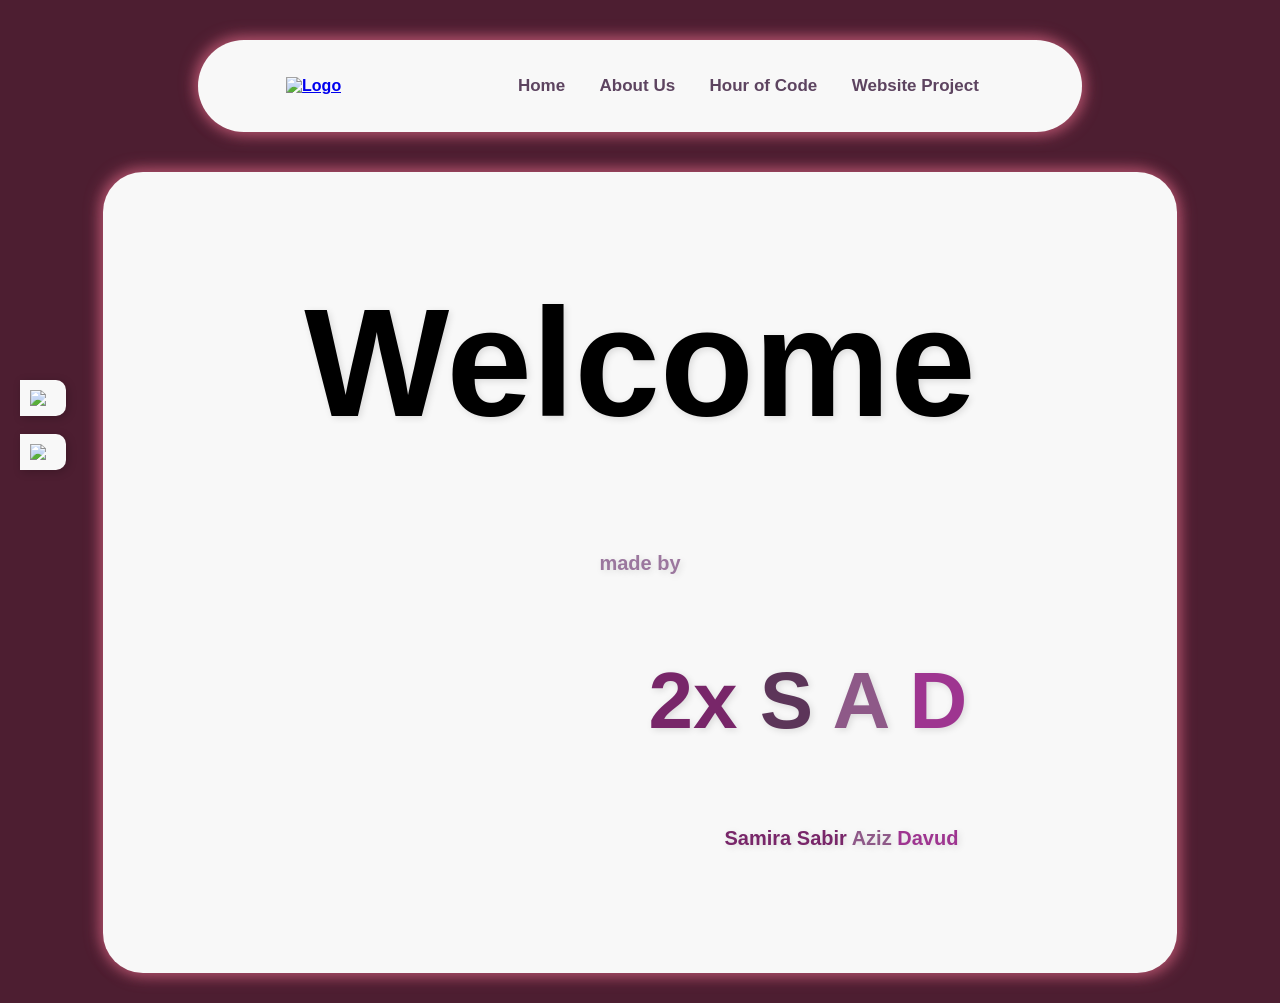
==== index.html @ 3e3980d5 "Add files via upload" ====
<!DOCTYPE html>
<!-- 
    SITE 1101 Principles of Information Systems 
    (c)202X by Name Surname 
    Submitted in partial fulfillment of the requirements of the course.
-->
<html>
    <head>
        <link rel="icon" href="media/ada_logo_color.png" type="image/png">
        <title>Team Project</title>
        <link rel="stylesheet" href="styles.css">  
        <script type="text/javascript" src="scripts.js"></script>      
    </head>
    
    <body>
      <header>
          <div class="container">
              <nav>
                <a href="index.html"><img src="media/2XSAD_logo.png" alt="Logo" width="80px" height="10%" class="logo"></a>
                  <ul>
                      <li><a href="index.html">Home</a></li>
                      <li><a href="team-members.html">About Us</a></li>
                      <li><a href="hour-of-code.html">Hour of Code</a></li>
                      <li><a href="web-project.html">Website Project</a></li>
                  </ul>
              </nav>
          </div>
      </header>

      <div class="social-links">
        <a href="https://www.instagram.com/ada.site.team28?utm_source=ig_web_button_share_sheet&igsh=ZDNlZDc0MzIxNw==" target="_blank"><img class="inst-icon" src="media/Icons/Instagram-logo.png" /></a>
        <a href="https://www.youtube.com/@SITETeam28" target="_blank"><img class="youtube-icon" src="media/Icons/Youtube-logo.png" /></a>
      </div>

      <main id="main-home">
        <h1 class="title1"> Welcome
          <p style="margin-top: 100px; animation: fadeInAnimation ease 2s;">made by</p>
          <p style="font-size:80px; animation: fadeLeftAnimation ease 2s; color:rgb(120, 38, 105);margin-left: 50%;"> 2x <span style="color:rgb(92, 53, 89)">S</span> <span style="color:rgb(142, 89, 136)">A</span> <span style="color:rgb(158, 53, 144)">D</span></p>
          <p style="margin-left: 60%; animation: fadeRightAnimation ease 2s;" ><span style="color:rgb(120, 38, 105)" >Samira </span> <span style="color:rgb(120, 38, 105)">Sabir</span> <span style="color:rgb(142, 89, 136)">Aziz</span> <span style="color:rgb(158, 53, 144)">Davud</span></p>
        </h1>
      </main> 
    </body>
</html>
---- styles.css ----
body {
  background-color: #4d1e31;
  color: white;
  font-family: Verdana, Geneva, Tahoma, sans-serif;
  box-sizing: border-box;
  
}

@keyframes fadeInAnimation {
  0% {
    opacity: 0;
  }

  100% {
    opacity: 1;
  }
}

@keyframes fadeUpAnimation{
  0% {
    opacity: 0;
    transform: translateY(-50px) scale(1);
  }

  100% {
    opacity: 1;
    transform: translateY(0px) scale(1);
  }
}

@keyframes fadeDownAnimation{
  0% {
    opacity: 0;
    transform: translateY(50px) scale(1);
  }

  100% {
    opacity: 1;
    transform: translateY(0px) scale(1);
  }
}

@keyframes fadeRightAnimation{
  0% {
    opacity: 0;
    transform: translateX(-50px) scale(1);
  }

  100% {
    opacity: 1;
    transform: translateX(0px) scale(1);
  }
}

@keyframes fadeLeftAnimation{
  0% {
    opacity: 0;
    transform: translateX(50px) scale(1);
  }

  100% {
    opacity: 1;
    transform: translateX(0px) scale(1);
  }
}

header {
  width: 70%;
  height: 100hv;
  background-size: cover;
  background-position: center;
  margin: 40px auto;
  font-weight: bold;
  background-color: #f8f8f8;
  border-radius: 90px;
  box-shadow: -3px -3px 15px #ab4e68,
  3px 3px 15px #ab4e68;
  transition: 1.2s ease-in-out;
  animation: fadeUpAnimation ease 2s;
}

header.hover-active:hover {
  transform: scale(1.1); 
  box-shadow: -5px -5px 20px #ab4e68, 5px 5px 20px #ab4e68;
  transition: 0.3s ease-in-out;
}

.container {
  padding: 10px 10%;
}

nav {
  display: flex;
  align-items: center;
  justify-content: space-between;
  flex-wrap: wrap;
}

nav ul li {
  display: inline-block;
  list-style: none;
  margin: 10px 15px;
}

nav ul li a {
  color: #5d4460;
  text-decoration: none;
  font-size: 17px;
  text-align: right;
  position: relative;
  transition: 0.5s ease-in-out;
}

nav ul li a:hover {
  color: #b73cc7;
}

main {
  display: flex;
  flex-direction: column;
  margin: 30px auto;
  justify-content: center;
  align-items: center;
  text-align: center;
  background-color: #f8f8f8;
  box-shadow: -3px -3px 15px #ab4e68,
  3px 3px 15px #ab4e68;
  border-radius: 40px;
  background-size: contain;
  width: 85%;
  animation: fadeInAnimation ease 2s;
}

.paper{
  height:fit-content;
  padding: 20px;
  width: 65%;
  margin: 40px auto;
  border-radius: 10px;
  background-size: contain;
  text-align: center;
}

h1 {
  font-weight: bold;
  font-size: 70px;
  color: #856088;
  text-shadow: 2px 2px 7px rgba(0, 0, 0, 0.12);
}

#art-canvas {
  color: #856088;
}

#web-project-heading {
  animation: fadeUpAnimation ease 2s;
}

.web-project-subheadings {
  padding-top: 20px;
  font-weight: bold;
  color: #856088;
  text-shadow: 2px 2px 7px rgba(0, 0, 0, 0.12);
  animation: fadeRightAnimation ease 2s;
}

p {
  color: #9b779e;
  font-size: 20px;
  text-shadow: 2px 2px 7px rgba(0, 0, 0, 0.12);
}

.content-webproject {
  animation: fadeLeftAnimation ease 2s;
}

.slides {
  position: relative;
  display: none;
  text-align: center;
}
img {
  vertical-align: middle; 
}

.slideshow-container {
  max-width: 80%;
  position: relative;
  margin: auto;
  overflow: hidden;
  background-color: var(--ada-red);
  padding-bottom:10% ;
  
}


.text {
  color: white;
  font-size: 15px;
  padding: 8px 12px;
  position: absolute;
  bottom: 8px;
  width: 100%;
  text-align: center;
}

.numbertext {
  color: var(--ada-grey);
  font-size: 12px;
  padding: 8px 12px;
  position: absolute;
  top: 0;
}

/* The dots*/
.dot {
  cursor: pointer;
  height: 15px;
  width: 15px;
  margin: 0 0px;
  background-color: black;
  border-radius: 50%;
  display: inline-block;
  transition: background-color 0.6s ease;
}

.active, .dot:hover {
  background-color: #717171;
}
.slides img {
  display: block;
  margin-left: auto;
  overflow: hidden;
  margin-right: auto; 
}

.dotOn{
  background-color:red;
}

@keyframes pinkColorChange {
  0% {
    color: #ff66b2; /* light pink */
  }
  20% {
    color: #ff3399; /* medium pink */
  }
  40% {
    color: #ff1a8c; /* darker pink */
  }
  60% {
    color: #e60073; /* even darker pink */
  }
  80% {
    color: #cc0066; /* very dark pink */
  }
  100% {
    color: #ff66b2; /* light pink again, loop back */
  }
}

.title1{
  font-size: 12vw;
  color: black;
  animation: fadeUpAnimation ease 2s, pinkColorChange 5s infinite; 
  text-align: center;
}

.inst-icon{
  width: 2%;
  margin: 20px;
  position: fixed;
  top: 40%;
  left: 0;  
  padding: 10px;
  background-color: #f8f8f8;
  border-radius: 0 10px 10px 0; 
  box-shadow: 2px 2px 10px rgba(0, 0, 0, 0.2);
  animation: fadeRightAnimation ease 2s;
  transition: 0.5s ease-in-out;
}

.youtube-icon{
  width: 2%;
  margin: 20px;
  position: fixed;
  top: 46%;
  left: 0; 
  padding: 10px;
  background-color: #f8f8f8;
  border-radius: 0 10px 10px 0; 
  box-shadow: 2px 2px 10px rgba(0, 0, 0, 0.2);
  animation: fadeRightAnimation ease 2s;
  transition: 0.5s ease-in-out;
}

.inst-icon.hover-active:hover {
  transform: translateX(30px) scale(1.1);
  box-shadow: 4px 4px 15px rgba(0, 0, 0, 0.2);
  transition: 0.3s ease-in-out;
}

.youtube-icon.hover-active:hover {
  transform: translateX(30px) scale(1.1);
  box-shadow: 4px 4px 15px rgba(0, 0, 0, 0.2);
  transition: 0.3s ease-in-out;
}

.member-box {
  display: flex;
  margin-bottom: 30px auto;
}

.member-box-reverse {
  display: flex;
  margin-bottom: 30px auto;
}

.textbox {
  height:fit-content;
  padding: 20px;
  width: 800px;
  margin: 70px 0px 0px 40px;
  flex-grow: 1;
  animation: fadeLeftAnimation ease 2s;
}

.textbox-reverse {
  height:fit-content;
  padding: 20px;
  width: 800px;
  margin: 70px 0px 0px 40px;
  flex-grow: 1;
  animation: fadeRightAnimation ease 2s;
}

.imagesforaboutus {
  width: 500px;
  height: 100%;
  border-radius: 30%;
  margin-top: 30px;
  margin-bottom: 30px;
  animation: fadeRightAnimation ease 2s;
}

.imagesforaboutus-reverse {
  width: 500px;
  height: 100%;
  border-radius: 30%;
  margin-top: 30px;
  margin-bottom: 30px;
  animation: fadeLeftAnimation ease 2s;
}

.codacademy-logo {
  width: 40px;
  height: 100%;
  border-radius: 30px;
  box-shadow: 2px 2px 10px rgba(0, 0, 0, 0.2);
  transition: 0.5s ease-in-out;
}

.codacademy-logo:hover {
  transform: scale(1.2); 
  box-shadow: 4px 4px 15px rgba(0, 0, 0, 0.2);
  transition: 0.3s ease-in-out;
}

.name-of-the-member {
  font-size: 40px;
  color: #856088;
  text-shadow: 2px 2px 7px rgba(0, 0, 0, 0.12);
}

#team-name {
  text-align: center;
  font-size: 90px;
  text-shadow: 2px 2px 7px rgba(0, 0, 0, 0.12);
  animation: fadeUpAnimation ease 2s;
}

.hour-of-code-h2 {
  font-size: 40px;
  color: #856088;
  animation: fadeLeftAnimation ease 2s;
}

.first-img {
  display: block;
  margin: 20px auto;
  border-radius: 10%;
  animation: fadeDownAnimation ease 2s;
}

.second-img {
  display: flex;
  justify-content: center;
  gap: 10px; 
  margin: 20px 0;
  border-radius: 10%;
  animation: fadeDownAnimation ease 2s;
}

.hour-of-code-h1 {
  animation: fadeUpAnimation ease 2s;
}

.second-img img{
  width: 48%;
  border-radius: 10%;
  animation: fadeDownAnimation ease 2s;
}

.third-img {
  display: block;
  margin: 20px auto;
  border-radius: 10%;
  animation: fadeDownAnimation ease 2s;
}

.fourth-img {
  display: flex;
  justify-content: center;
  gap: 10px; 
  margin: 20px 0;
  border-radius: 10%;
  animation: fadeDownAnimation ease 2s;
}

.fourth-img img {
  width: 30%;
  border-radius: 10%;
  animation: fadeDownAnimation ease 2s;
}

.hour-of-code-p {
  width: 80%;
  text-align: center;
  animation: fadeRightAnimation ease 2s;
}

ul {
  display: inline-block; 
  margin-left: 16%;
  list-style-type: none; 
}

.centered-ul {
  text-align: center;
  margin-bottom: 3%;
  animation: fadeLeftAnimation ease 2s;
}

.images-webproject {
  border-radius: 10%;
  margin-top: 20px;
  height: 100%;
  width: 75%;
  margin: 0 auto;
  animation: fadeDownAnimation ease 2s;
}
.slides img{
  width: auto;
  height: 600px;
}

canvas {
  margin: 13% auto;
}
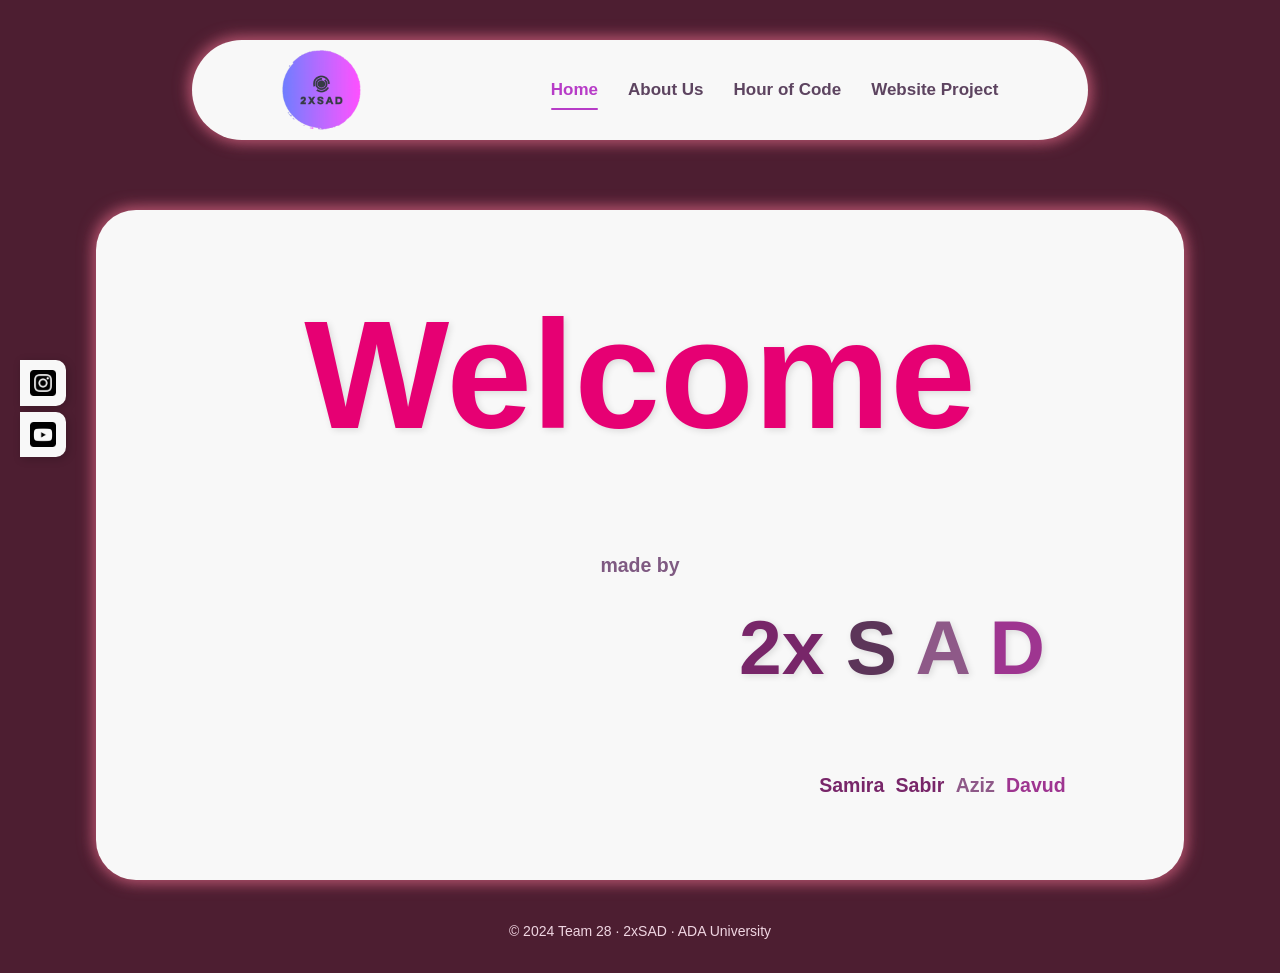
==== commit 5edfbaf5: "Enhanced the project with a responsive mobile layout, interactivity, code cleanup and new features P" ====
--- a/index.html
+++ b/index.html
@@ -1,43 +1,54 @@
 <!DOCTYPE html>
-<!-- 
-    SITE 1101 Principles of Information Systems 
-    (c)202X by Name Surname 
+<!--
+    SITE 1101 Principles of Information Systems
+    (c)202X by Name Surname
     Submitted in partial fulfillment of the requirements of the course.
 -->
-<html>
-    <head>
-        <link rel="icon" href="media/ada_logo_color.png" type="image/png">
-        <title>Team Project</title>
-        <link rel="stylesheet" href="styles.css">  
-        <script type="text/javascript" src="scripts.js"></script>      
-    </head>
-    
-    <body>
-      <header>
-          <div class="container">
-              <nav>
-                <a href="index.html"><img src="media/2XSAD_logo.png" alt="Logo" width="80px" height="10%" class="logo"></a>
-                  <ul>
-                      <li><a href="index.html">Home</a></li>
-                      <li><a href="team-members.html">About Us</a></li>
-                      <li><a href="hour-of-code.html">Hour of Code</a></li>
-                      <li><a href="web-project.html">Website Project</a></li>
-                  </ul>
-              </nav>
-          </div>
-      </header>
+<html lang="en">
+  <head>
+    <meta charset="UTF-8">
+    <meta name="viewport" content="width=device-width, initial-scale=1">
+    <title>Home | 2xSAD – Team 28</title>
+    <meta name="description" content="Team 28 (2xSAD) – SITE 1101 team project website by Samira, Sabir, Aziz and Davud.">
+    <link rel="icon" href="media/ada_logo_color.png" type="image/png">
+    <link rel="stylesheet" href="styles.css">
+    <script src="scripts.js"></script>
+  </head>
 
+  <body>
+    <a class="skip-link" href="#main">Skip to content</a>
+
+    <header class="site-header">
+      <nav class="nav" aria-label="Main">
+        <a class="nav-logo" href="index.html"><img src="media/2XSAD_logo.png" alt="2xSAD – home" width="80" height="80"></a>
+        <button class="nav-toggle" type="button" aria-expanded="false" aria-controls="nav-links" aria-label="Open menu"><span class="nav-toggle-icon"></span></button>
+        <ul class="nav-links" id="nav-links">
+          <li><a href="index.html" aria-current="page">Home</a></li>
+          <li><a href="team-members.html">About Us</a></li>
+          <li><a href="hour-of-code.html">Hour of Code</a></li>
+          <li><a href="web-project.html">Website Project</a></li>
+        </ul>
+      </nav>
+    </header>
+
+    <main id="main" class="card home">
+      <h1 class="title1">Welcome</h1>
+      <p class="made-by">made by</p>
+      <p class="team-letters"><span class="tone-1">2x</span> <span class="tone-2">S</span> <span class="tone-3">A</span> <span class="tone-4">D</span></p>
+      <p class="team-names">
+        <a class="tone-1" href="team-members.html#samira">Samira</a>
+        <a class="tone-1" href="team-members.html#sabir">Sabir</a>
+        <a class="tone-3" href="team-members.html#aziz">Aziz</a>
+        <a class="tone-4" href="team-members.html#davud">Davud</a>
+      </p>
+    </main>
+
+    <footer class="site-footer">
       <div class="social-links">
-        <a href="https://www.instagram.com/ada.site.team28?utm_source=ig_web_button_share_sheet&igsh=ZDNlZDc0MzIxNw==" target="_blank"><img class="inst-icon" src="media/Icons/Instagram-logo.png" /></a>
-        <a href="https://www.youtube.com/@SITETeam28" target="_blank"><img class="youtube-icon" src="media/Icons/Youtube-logo.png" /></a>
+        <a href="https://www.instagram.com/ada.site.team28/" target="_blank" rel="noopener noreferrer" aria-label="Instagram (opens in a new tab)"><img src="media/Icons/Instagram-logo.png" alt="" width="32" height="32"></a>
+        <a href="https://www.youtube.com/@SITETeam28" target="_blank" rel="noopener noreferrer" aria-label="YouTube (opens in a new tab)"><img src="media/Icons/Youtube-logo.png" alt="" width="32" height="32"></a>
       </div>
-
-      <main id="main-home">
-        <h1 class="title1"> Welcome
-          <p style="margin-top: 100px; animation: fadeInAnimation ease 2s;">made by</p>
-          <p style="font-size:80px; animation: fadeLeftAnimation ease 2s; color:rgb(120, 38, 105);margin-left: 50%;"> 2x <span style="color:rgb(92, 53, 89)">S</span> <span style="color:rgb(142, 89, 136)">A</span> <span style="color:rgb(158, 53, 144)">D</span></p>
-          <p style="margin-left: 60%; animation: fadeRightAnimation ease 2s;" ><span style="color:rgb(120, 38, 105)" >Samira </span> <span style="color:rgb(120, 38, 105)">Sabir</span> <span style="color:rgb(142, 89, 136)">Aziz</span> <span style="color:rgb(158, 53, 144)">Davud</span></p>
-        </h1>
-      </main> 
-    </body>
-</html>+      <p>© 2024 Team 28 · 2xSAD · ADA University</p>
+    </footer>
+  </body>
+</html>
--- a/styles.css
+++ b/styles.css
@@ -1,469 +1,804 @@
+:root {
+  --bg: #4d1e31;
+  --card: #f8f8f8;
+  --glow: #ab4e68;
+  --heading: #856088;
+  --text: #7f5a82;
+  --link: #5d4460;
+  --link-hover: #b73cc7;
+  --shadow-text: 2px 2px 7px rgba(0, 0, 0, 0.12);
+  --shadow-card: -3px -3px 15px var(--glow), 3px 3px 15px var(--glow);
+  --shadow-soft: 2px 2px 10px rgba(0, 0, 0, 0.2);
+}
+
+*,
+*::before,
+*::after {
+  box-sizing: border-box;
+}
+
+html {
+  scroll-behavior: smooth;
+}
+
 body {
-  background-color: #4d1e31;
-  color: white;
+  margin: 0;
+  min-height: 100vh;
+  display: flex;
+  flex-direction: column;
+  background-color: var(--bg);
+  color: var(--text);
   font-family: Verdana, Geneva, Tahoma, sans-serif;
-  box-sizing: border-box;
-  
+  line-height: 1.6;
+  overflow-x: clip;
+}
+
+img {
+  display: block;
+  max-width: 100%;
+  height: auto;
+}
+
+h1,
+h2,
+h3 {
+  color: var(--heading);
+  font-weight: bold;
+  line-height: 1.2;
+  text-shadow: var(--shadow-text);
+}
+
+h1 {
+  font-size: clamp(2rem, 6vw, 70px);
+  margin: 0.5em 0;
+}
+
+h2 {
+  font-size: clamp(1.6rem, 3vw, 40px);
+  margin: 1.2em 0 0.5em;
+}
+
+h3 {
+  font-size: clamp(1.1rem, 1.6vw, 1.25rem);
+  margin: 1.6em 0 0.4em;
+}
+
+p {
+  color: var(--text);
+  font-size: clamp(1rem, 0.9rem + 0.4vw, 20px);
+  margin: 0 0 1em;
+}
+
+:focus-visible {
+  outline: 3px solid var(--link-hover);
+  outline-offset: 3px;
+}
+
+.skip-link {
+  position: absolute;
+  top: -100px;
+  left: 16px;
+  z-index: 100;
+  padding: 10px 16px;
+  border-radius: 10px;
+  background-color: var(--card);
+  color: var(--link);
+  font-weight: bold;
+}
+
+.skip-link:focus {
+  top: 16px;
 }
 
 @keyframes fadeInAnimation {
-  0% {
-    opacity: 0;
-  }
-
-  100% {
-    opacity: 1;
-  }
-}
-
-@keyframes fadeUpAnimation{
-  0% {
-    opacity: 0;
-    transform: translateY(-50px) scale(1);
-  }
-
-  100% {
-    opacity: 1;
-    transform: translateY(0px) scale(1);
-  }
-}
-
-@keyframes fadeDownAnimation{
-  0% {
-    opacity: 0;
-    transform: translateY(50px) scale(1);
-  }
-
-  100% {
-    opacity: 1;
-    transform: translateY(0px) scale(1);
-  }
-}
-
-@keyframes fadeRightAnimation{
-  0% {
-    opacity: 0;
-    transform: translateX(-50px) scale(1);
-  }
-
-  100% {
-    opacity: 1;
-    transform: translateX(0px) scale(1);
-  }
-}
-
-@keyframes fadeLeftAnimation{
-  0% {
-    opacity: 0;
-    transform: translateX(50px) scale(1);
-  }
-
-  100% {
-    opacity: 1;
-    transform: translateX(0px) scale(1);
-  }
-}
-
-header {
+  from { opacity: 0; }
+  to { opacity: 1; }
+}
+
+@keyframes fadeUpAnimation {
+  from { opacity: 0; transform: translateY(-50px); }
+  to { opacity: 1; transform: translateY(0); }
+}
+
+@keyframes fadeRightAnimation {
+  from { opacity: 0; transform: translateX(-50px); }
+  to { opacity: 1; transform: translateX(0); }
+}
+
+@keyframes fadeLeftAnimation {
+  from { opacity: 0; transform: translateX(50px); }
+  to { opacity: 1; transform: translateX(0); }
+}
+
+@keyframes pinkColorChange {
+  0% { color: #ff66b2; }
+  20% { color: #ff3399; }
+  40% { color: #ff1a8c; }
+  60% { color: #e60073; }
+  80% { color: #cc0066; }
+  100% { color: #ff66b2; }
+}
+
+@keyframes menuIn {
+  from { opacity: 0; transform: translateY(-8px); }
+  to { opacity: 1; transform: translateY(0); }
+}
+
+.js .reveal {
+  opacity: 0;
+  transition: opacity 0.9s ease, transform 0.9s ease;
+}
+
+.js .reveal-up { transform: translateY(50px); }
+.js .reveal-left { transform: translateX(-50px); }
+.js .reveal-right { transform: translateX(50px); }
+
+.js .reveal.is-visible {
+  opacity: 1;
+  transform: none;
+}
+
+.site-header {
+  position: relative;
+  z-index: 10;
   width: 70%;
-  height: 100hv;
-  background-size: cover;
-  background-position: center;
   margin: 40px auto;
+  border-radius: 90px;
+  background-color: var(--card);
+  box-shadow: var(--shadow-card);
   font-weight: bold;
-  background-color: #f8f8f8;
-  border-radius: 90px;
-  box-shadow: -3px -3px 15px #ab4e68,
-  3px 3px 15px #ab4e68;
-  transition: 1.2s ease-in-out;
+  transition: transform 1.2s ease-in-out, box-shadow 1.2s ease-in-out, border-radius 0.3s ease;
   animation: fadeUpAnimation ease 2s;
 }
 
-header.hover-active:hover {
-  transform: scale(1.1); 
-  box-shadow: -5px -5px 20px #ab4e68, 5px 5px 20px #ab4e68;
-  transition: 0.3s ease-in-out;
-}
-
-.container {
-  padding: 10px 10%;
-}
-
-nav {
+@media (hover: hover) {
+  .site-header:hover {
+    transform: scale(1.1);
+    box-shadow: -5px -5px 20px var(--glow), 5px 5px 20px var(--glow);
+    transition-duration: 0.3s;
+  }
+}
+
+.nav {
   display: flex;
+  flex-wrap: wrap;
   align-items: center;
   justify-content: space-between;
+  gap: 16px;
+  padding: 10px 10%;
+}
+
+.nav-logo img {
+  width: 80px;
+  height: 80px;
+  object-fit: contain;
+  transition: transform 0.5s ease;
+}
+
+.nav-logo:hover img {
+  transform: rotate(-10deg) scale(1.05);
+}
+
+.nav-links {
+  display: flex;
   flex-wrap: wrap;
-}
-
-nav ul li {
-  display: inline-block;
+  gap: 8px 30px;
+  margin: 0;
+  padding: 0;
   list-style: none;
-  margin: 10px 15px;
-}
-
-nav ul li a {
-  color: #5d4460;
+}
+
+.nav-links a {
+  position: relative;
+  display: block;
+  padding: 6px 0;
+  color: var(--link);
+  font-size: 17px;
   text-decoration: none;
-  font-size: 17px;
-  text-align: right;
+  transition: color 0.5s ease-in-out;
+}
+
+.nav-links a::after {
+  content: "";
+  position: absolute;
+  right: 0;
+  bottom: 0;
+  left: 0;
+  height: 2px;
+  border-radius: 2px;
+  background-color: var(--link-hover);
+  transform: scaleX(0);
+  transition: transform 0.3s ease;
+}
+
+.nav-links a:hover,
+.nav-links a[aria-current="page"] {
+  color: var(--link-hover);
+}
+
+.nav-links a:hover::after,
+.nav-links a[aria-current="page"]::after {
+  transform: scaleX(1);
+}
+
+.nav-toggle {
+  display: none;
+  place-items: center;
+  width: 48px;
+  height: 48px;
+  padding: 0;
+  border: 0;
+  border-radius: 50%;
+  background: transparent;
+  color: var(--link);
+  cursor: pointer;
+}
+
+.nav-toggle-icon,
+.nav-toggle-icon::before,
+.nav-toggle-icon::after {
+  display: block;
+  width: 24px;
+  height: 3px;
+  border-radius: 3px;
+  background-color: currentColor;
+  transition: transform 0.3s ease, background-color 0.3s ease;
+}
+
+.nav-toggle-icon {
   position: relative;
-  transition: 0.5s ease-in-out;
-}
-
-nav ul li a:hover {
-  color: #b73cc7;
-}
-
-main {
+}
+
+.nav-toggle-icon::before,
+.nav-toggle-icon::after {
+  content: "";
+  position: absolute;
+  left: 0;
+}
+
+.nav-toggle-icon::before { top: -8px; }
+.nav-toggle-icon::after { top: 8px; }
+
+.nav-open .nav-toggle-icon { background-color: transparent; }
+.nav-open .nav-toggle-icon::before { transform: translateY(8px) rotate(45deg); }
+.nav-open .nav-toggle-icon::after { transform: translateY(-8px) rotate(-45deg); }
+
+.card {
+  width: 85%;
+  margin: 30px auto;
+  padding: 20px 40px 40px;
+  border-radius: 40px;
+  background-color: var(--card);
+  box-shadow: var(--shadow-card);
+  text-align: center;
+  overflow-x: clip;
+  animation: fadeInAnimation ease 2s;
+}
+
+.site-footer {
+  margin-top: auto;
+  padding: 10px 16px 30px;
+  text-align: center;
+}
+
+.site-footer p {
+  margin: 0;
+  color: #f0d6e2;
+  font-size: 14px;
+}
+
+.social-links {
+  position: fixed;
+  top: 40%;
+  left: 20px;
+  z-index: 20;
   display: flex;
   flex-direction: column;
-  margin: 30px auto;
+  gap: 6px;
+}
+
+.social-links a {
+  display: block;
+  padding: 10px;
+  border-radius: 0 10px 10px 0;
+  background-color: var(--card);
+  box-shadow: var(--shadow-soft);
+  animation: fadeRightAnimation ease 2s;
+  transition: translate 0.5s ease-in-out, scale 0.5s ease-in-out, box-shadow 0.5s ease-in-out;
+}
+
+.social-links a:hover {
+  translate: 30px 0;
+  scale: 1.1;
+  box-shadow: 4px 4px 15px rgba(0, 0, 0, 0.2);
+  transition-duration: 0.3s;
+}
+
+.social-links img {
+  width: clamp(24px, 2vw, 32px);
+  height: auto;
+}
+
+.to-top {
+  position: fixed;
+  right: 20px;
+  bottom: 20px;
+  z-index: 20;
+  width: 48px;
+  height: 48px;
+  border: 0;
+  border-radius: 50%;
+  background-color: var(--card);
+  box-shadow: var(--shadow-card);
+  color: var(--heading);
+  font-size: 22px;
+  font-weight: bold;
+  cursor: pointer;
+  opacity: 0;
+  visibility: hidden;
+  transform: translateY(10px);
+  transition: opacity 0.3s ease, transform 0.3s ease, visibility 0.3s;
+}
+
+.to-top.is-visible {
+  opacity: 1;
+  visibility: visible;
+  transform: none;
+}
+
+.to-top:hover {
+  color: var(--link-hover);
+}
+
+.home {
+  padding-bottom: 60px;
+}
+
+.title1 {
+  margin: 0.4em 0 0;
+  color: #e60073;
+  font-size: 12vw;
+  line-height: 1.1;
+  text-align: center;
+  animation: fadeUpAnimation ease 2s, pinkColorChange 5s infinite;
+}
+
+.home p {
+  font-weight: bold;
+}
+
+.made-by {
+  margin-top: clamp(40px, 7vw, 100px);
+  animation: fadeInAnimation ease 2s;
+}
+
+.team-letters {
+  margin-left: 50%;
+  font-size: clamp(48px, 6vw, 80px);
+  line-height: 1.2;
+  text-shadow: var(--shadow-text);
+  animation: fadeLeftAnimation ease 2s;
+}
+
+.team-names {
+  margin-left: 60%;
+  animation: fadeRightAnimation ease 2s;
+}
+
+.team-names a {
+  display: inline-block;
+  margin: 0 0.15em;
+  text-decoration: none;
+  transition: translate 0.3s ease;
+}
+
+.team-names a:hover {
+  translate: 0 -3px;
+  text-decoration: underline;
+}
+
+.tone-1 { color: rgb(120, 38, 105); }
+.tone-2 { color: rgb(92, 53, 89); }
+.tone-3 { color: rgb(142, 89, 136); }
+.tone-4 { color: rgb(158, 53, 144); }
+
+.team-name {
+  font-size: clamp(3rem, 7vw, 90px);
+  animation: fadeUpAnimation ease 2s;
+}
+
+.member {
+  display: grid;
+  grid-template-columns: minmax(0, 2fr) minmax(0, 3fr);
+  gap: 40px;
+  align-items: center;
+  margin: 40px 0;
+  scroll-margin-top: 24px;
+}
+
+.member:nth-of-type(even) .member-media {
+  order: 2;
+}
+
+.member-photo {
+  width: 100%;
+  max-width: 500px;
+  margin: 0 auto;
+  aspect-ratio: 1;
+  object-fit: cover;
+  border-radius: 30%;
+  transition: scale 0.5s ease, border-radius 0.5s ease, box-shadow 0.5s ease;
+}
+
+.member-photo:hover {
+  scale: 1.03;
+  border-radius: 24%;
+  box-shadow: var(--shadow-card);
+}
+
+.member:target .member-photo {
+  box-shadow: var(--shadow-card);
+}
+
+.member-name {
+  margin: 0 0 0.6em;
+}
+
+.codecademy-link {
+  display: inline-block;
+  border-radius: 50%;
+}
+
+.codecademy-link img {
+  width: 40px;
+  height: 40px;
+  border-radius: 50%;
+  box-shadow: var(--shadow-soft);
+  transition: scale 0.5s ease-in-out, box-shadow 0.5s ease-in-out;
+}
+
+.codecademy-link:hover img {
+  scale: 1.2;
+  box-shadow: 4px 4px 15px rgba(0, 0, 0, 0.2);
+  transition-duration: 0.3s;
+}
+
+.page-title {
+  animation: fadeUpAnimation ease 2s;
+}
+
+.article p {
+  max-width: 80%;
+  margin-right: auto;
+  margin-left: auto;
+}
+
+.photo-grid {
+  display: grid;
+  grid-template-columns: repeat(auto-fit, minmax(min(100%, 220px), 1fr));
+  gap: 10px;
+  margin: 20px auto;
+}
+
+.photo-grid.single {
+  grid-template-columns: 1fr;
+  max-width: 750px;
+}
+
+.photo {
+  width: 100%;
+  border-radius: 10%;
+  cursor: zoom-in;
+  transition: scale 0.4s ease, box-shadow 0.4s ease;
+}
+
+.photo:hover {
+  scale: 1.02;
+  box-shadow: var(--shadow-card);
+}
+
+.problems {
+  display: grid;
+  gap: 16px;
+  max-width: 80%;
+  margin: 0 auto 3%;
+  padding: 0;
+  list-style: none;
+}
+
+.problems li {
+  padding: 16px 24px;
+  border-radius: 20px;
+  background-color: white;
+  box-shadow: 0 2px 12px rgba(171, 78, 104, 0.18);
+}
+
+.problems p {
+  max-width: none;
+  margin: 0;
+}
+
+.paper {
+  max-width: 800px;
+  margin: 0 auto;
+  padding: 20px 0;
+}
+
+.paper p {
+  max-width: none;
+}
+
+.paper .photo-grid {
+  width: 75%;
+}
+
+.paper h2 {
+  margin: 1.6em 0 0.4em;
+  font-size: clamp(1.1rem, 1.6vw, 1.25rem);
+}
+
+.paper .callout {
+  margin-top: 1.6em;
+  font-size: clamp(1.3rem, 2vw, 1.5rem);
+}
+
+.contributions {
+  margin: 0 0 1em;
+  padding: 0;
+  list-style: none;
+}
+
+.contributions li {
+  color: var(--text);
+  font-size: clamp(1rem, 0.9rem + 0.4vw, 20px);
+}
+
+.lightbox {
+  width: 100%;
+  max-width: 100vw;
+  height: 100%;
+  max-height: 100vh;
+  margin: 0;
+  padding: 0;
+  border: 0;
+  background: transparent;
+}
+
+.lightbox::backdrop {
+  background-color: rgba(30, 8, 18, 0.92);
+}
+
+body:has(.lightbox[open]) {
+  overflow: hidden;
+}
+
+.lightbox-figure {
+  display: flex;
+  flex-direction: column;
+  align-items: center;
   justify-content: center;
-  align-items: center;
-  text-align: center;
-  background-color: #f8f8f8;
-  box-shadow: -3px -3px 15px #ab4e68,
-  3px 3px 15px #ab4e68;
-  border-radius: 40px;
-  background-size: contain;
-  width: 85%;
-  animation: fadeInAnimation ease 2s;
-}
-
-.paper{
-  height:fit-content;
-  padding: 20px;
-  width: 65%;
-  margin: 40px auto;
-  border-radius: 10px;
-  background-size: contain;
-  text-align: center;
-}
-
-h1 {
-  font-weight: bold;
-  font-size: 70px;
-  color: #856088;
-  text-shadow: 2px 2px 7px rgba(0, 0, 0, 0.12);
-}
-
-#art-canvas {
-  color: #856088;
-}
-
-#web-project-heading {
-  animation: fadeUpAnimation ease 2s;
-}
-
-.web-project-subheadings {
-  padding-top: 20px;
-  font-weight: bold;
-  color: #856088;
-  text-shadow: 2px 2px 7px rgba(0, 0, 0, 0.12);
-  animation: fadeRightAnimation ease 2s;
-}
-
-p {
-  color: #9b779e;
-  font-size: 20px;
-  text-shadow: 2px 2px 7px rgba(0, 0, 0, 0.12);
-}
-
-.content-webproject {
-  animation: fadeLeftAnimation ease 2s;
-}
-
-.slides {
-  position: relative;
+  gap: 12px;
+  height: 100%;
+  margin: 0;
+  padding: 64px 80px 24px;
+}
+
+.lightbox-img {
+  max-height: calc(100% - 40px);
+  width: auto;
+  border-radius: 16px;
+  object-fit: contain;
+  animation: fadeInAnimation 0.3s ease;
+}
+
+.lightbox-count {
+  color: #f0d6e2;
+  font-size: 14px;
+}
+
+.lightbox-btn {
+  position: absolute;
+  display: grid;
+  place-items: center;
+  width: 48px;
+  height: 48px;
+  padding: 0 0 4px;
+  border: 0;
+  border-radius: 50%;
+  background-color: var(--card);
+  color: var(--link);
+  font-size: 30px;
+  line-height: 1;
+  cursor: pointer;
+  transition: color 0.3s ease, scale 0.3s ease;
+}
+
+.lightbox-btn:hover {
+  color: var(--link-hover);
+  scale: 1.1;
+}
+
+.lightbox-close { top: 16px; right: 16px; }
+.lightbox-prev { top: 50%; left: 16px; translate: 0 -50%; }
+.lightbox-next { top: 50%; right: 16px; translate: 0 -50%; }
+
+.lightbox.single .lightbox-prev,
+.lightbox.single .lightbox-next,
+.lightbox.single .lightbox-count {
   display: none;
-  text-align: center;
-}
-img {
-  vertical-align: middle; 
-}
-
-.slideshow-container {
-  max-width: 80%;
-  position: relative;
-  margin: auto;
-  overflow: hidden;
-  background-color: var(--ada-red);
-  padding-bottom:10% ;
-  
-}
-
-
-.text {
-  color: white;
-  font-size: 15px;
-  padding: 8px 12px;
-  position: absolute;
-  bottom: 8px;
-  width: 100%;
-  text-align: center;
-}
-
-.numbertext {
-  color: var(--ada-grey);
-  font-size: 12px;
-  padding: 8px 12px;
-  position: absolute;
-  top: 0;
-}
-
-/* The dots*/
-.dot {
-  cursor: pointer;
-  height: 15px;
-  width: 15px;
-  margin: 0 0px;
-  background-color: black;
-  border-radius: 50%;
-  display: inline-block;
-  transition: background-color 0.6s ease;
-}
-
-.active, .dot:hover {
-  background-color: #717171;
-}
-.slides img {
-  display: block;
-  margin-left: auto;
-  overflow: hidden;
-  margin-right: auto; 
-}
-
-.dotOn{
-  background-color:red;
-}
-
-@keyframes pinkColorChange {
-  0% {
-    color: #ff66b2; /* light pink */
-  }
-  20% {
-    color: #ff3399; /* medium pink */
-  }
-  40% {
-    color: #ff1a8c; /* darker pink */
-  }
-  60% {
-    color: #e60073; /* even darker pink */
-  }
-  80% {
-    color: #cc0066; /* very dark pink */
-  }
-  100% {
-    color: #ff66b2; /* light pink again, loop back */
-  }
-}
-
-.title1{
-  font-size: 12vw;
-  color: black;
-  animation: fadeUpAnimation ease 2s, pinkColorChange 5s infinite; 
-  text-align: center;
-}
-
-.inst-icon{
-  width: 2%;
-  margin: 20px;
-  position: fixed;
-  top: 40%;
-  left: 0;  
-  padding: 10px;
-  background-color: #f8f8f8;
-  border-radius: 0 10px 10px 0; 
-  box-shadow: 2px 2px 10px rgba(0, 0, 0, 0.2);
-  animation: fadeRightAnimation ease 2s;
-  transition: 0.5s ease-in-out;
-}
-
-.youtube-icon{
-  width: 2%;
-  margin: 20px;
-  position: fixed;
-  top: 46%;
-  left: 0; 
-  padding: 10px;
-  background-color: #f8f8f8;
-  border-radius: 0 10px 10px 0; 
-  box-shadow: 2px 2px 10px rgba(0, 0, 0, 0.2);
-  animation: fadeRightAnimation ease 2s;
-  transition: 0.5s ease-in-out;
-}
-
-.inst-icon.hover-active:hover {
-  transform: translateX(30px) scale(1.1);
-  box-shadow: 4px 4px 15px rgba(0, 0, 0, 0.2);
-  transition: 0.3s ease-in-out;
-}
-
-.youtube-icon.hover-active:hover {
-  transform: translateX(30px) scale(1.1);
-  box-shadow: 4px 4px 15px rgba(0, 0, 0, 0.2);
-  transition: 0.3s ease-in-out;
-}
-
-.member-box {
-  display: flex;
-  margin-bottom: 30px auto;
-}
-
-.member-box-reverse {
-  display: flex;
-  margin-bottom: 30px auto;
-}
-
-.textbox {
-  height:fit-content;
-  padding: 20px;
-  width: 800px;
-  margin: 70px 0px 0px 40px;
-  flex-grow: 1;
-  animation: fadeLeftAnimation ease 2s;
-}
-
-.textbox-reverse {
-  height:fit-content;
-  padding: 20px;
-  width: 800px;
-  margin: 70px 0px 0px 40px;
-  flex-grow: 1;
-  animation: fadeRightAnimation ease 2s;
-}
-
-.imagesforaboutus {
-  width: 500px;
-  height: 100%;
-  border-radius: 30%;
-  margin-top: 30px;
-  margin-bottom: 30px;
-  animation: fadeRightAnimation ease 2s;
-}
-
-.imagesforaboutus-reverse {
-  width: 500px;
-  height: 100%;
-  border-radius: 30%;
-  margin-top: 30px;
-  margin-bottom: 30px;
-  animation: fadeLeftAnimation ease 2s;
-}
-
-.codacademy-logo {
-  width: 40px;
-  height: 100%;
-  border-radius: 30px;
-  box-shadow: 2px 2px 10px rgba(0, 0, 0, 0.2);
-  transition: 0.5s ease-in-out;
-}
-
-.codacademy-logo:hover {
-  transform: scale(1.2); 
-  box-shadow: 4px 4px 15px rgba(0, 0, 0, 0.2);
-  transition: 0.3s ease-in-out;
-}
-
-.name-of-the-member {
-  font-size: 40px;
-  color: #856088;
-  text-shadow: 2px 2px 7px rgba(0, 0, 0, 0.12);
-}
-
-#team-name {
-  text-align: center;
-  font-size: 90px;
-  text-shadow: 2px 2px 7px rgba(0, 0, 0, 0.12);
-  animation: fadeUpAnimation ease 2s;
-}
-
-.hour-of-code-h2 {
-  font-size: 40px;
-  color: #856088;
-  animation: fadeLeftAnimation ease 2s;
-}
-
-.first-img {
-  display: block;
-  margin: 20px auto;
-  border-radius: 10%;
-  animation: fadeDownAnimation ease 2s;
-}
-
-.second-img {
-  display: flex;
-  justify-content: center;
-  gap: 10px; 
-  margin: 20px 0;
-  border-radius: 10%;
-  animation: fadeDownAnimation ease 2s;
-}
-
-.hour-of-code-h1 {
-  animation: fadeUpAnimation ease 2s;
-}
-
-.second-img img{
-  width: 48%;
-  border-radius: 10%;
-  animation: fadeDownAnimation ease 2s;
-}
-
-.third-img {
-  display: block;
-  margin: 20px auto;
-  border-radius: 10%;
-  animation: fadeDownAnimation ease 2s;
-}
-
-.fourth-img {
-  display: flex;
-  justify-content: center;
-  gap: 10px; 
-  margin: 20px 0;
-  border-radius: 10%;
-  animation: fadeDownAnimation ease 2s;
-}
-
-.fourth-img img {
-  width: 30%;
-  border-radius: 10%;
-  animation: fadeDownAnimation ease 2s;
-}
-
-.hour-of-code-p {
-  width: 80%;
-  text-align: center;
-  animation: fadeRightAnimation ease 2s;
-}
-
-ul {
-  display: inline-block; 
-  margin-left: 16%;
-  list-style-type: none; 
-}
-
-.centered-ul {
-  text-align: center;
-  margin-bottom: 3%;
-  animation: fadeLeftAnimation ease 2s;
-}
-
-.images-webproject {
-  border-radius: 10%;
-  margin-top: 20px;
-  height: 100%;
-  width: 75%;
-  margin: 0 auto;
-  animation: fadeDownAnimation ease 2s;
-}
-.slides img{
-  width: auto;
-  height: 600px;
-}
-
-canvas {
-  margin: 13% auto;
-}+}
+
+@media (max-width: 1100px) {
+  .site-header {
+    width: 90%;
+  }
+
+  .nav {
+    padding: 10px 5%;
+  }
+}
+
+@media (max-width: 900px) {
+  .card {
+    width: 90%;
+  }
+
+  .social-links {
+    position: static;
+    flex-direction: row;
+    justify-content: center;
+    gap: 16px;
+    margin-bottom: 16px;
+  }
+
+  .social-links a {
+    border-radius: 12px;
+    animation: none;
+  }
+
+  .social-links a:hover {
+    translate: 0 -3px;
+  }
+
+  .social-links img {
+    width: 28px;
+  }
+
+  .article p,
+  .problems,
+  .paper .photo-grid {
+    max-width: 100%;
+    width: 100%;
+  }
+}
+
+@media (max-width: 760px) {
+  .site-header {
+    width: calc(100% - 32px);
+    margin: 16px auto 20px;
+    border-radius: 40px;
+  }
+
+  .site-header.nav-open {
+    border-radius: 28px;
+  }
+
+  .nav {
+    gap: 0;
+    padding: 8px 12px 8px 16px;
+  }
+
+  .nav-logo img {
+    width: 56px;
+    height: 56px;
+  }
+
+  .js .nav-toggle {
+    display: grid;
+  }
+
+  .js .nav-links {
+    display: none;
+  }
+
+  .nav-links {
+    flex-direction: column;
+    gap: 2px;
+    width: 100%;
+    padding: 8px 0 8px;
+  }
+
+  .nav-open .nav-links {
+    display: flex;
+    animation: menuIn 0.25s ease;
+  }
+
+  .nav-links a {
+    padding: 12px;
+    border-radius: 14px;
+    font-size: 18px;
+    text-align: center;
+  }
+
+  .nav-links a::after {
+    display: none;
+  }
+
+  .nav-links a[aria-current="page"] {
+    background-color: rgba(183, 60, 199, 0.08);
+  }
+
+  .card {
+    width: calc(100% - 32px);
+    margin: 0 auto 24px;
+    padding: 8px 20px 28px;
+    border-radius: 28px;
+  }
+
+  .home {
+    padding-bottom: 32px;
+  }
+
+  .team-letters,
+  .team-names {
+    margin-left: 0;
+  }
+
+  .member,
+  .member:nth-of-type(even) {
+    grid-template-columns: 1fr;
+    gap: 16px;
+    margin: 32px 0 48px;
+  }
+
+  .member:nth-of-type(even) .member-media {
+    order: 0;
+  }
+
+  .member-photo {
+    max-width: 280px;
+  }
+
+  .problems li {
+    padding: 14px 16px;
+  }
+
+  .lightbox-figure {
+    padding: 72px 12px 88px;
+  }
+
+  .lightbox-prev,
+  .lightbox-next {
+    top: auto;
+    bottom: 20px;
+    translate: none;
+  }
+
+  .lightbox-prev { left: calc(50% - 64px); }
+  .lightbox-next { right: calc(50% - 64px); }
+
+  .lightbox-count {
+    position: absolute;
+    top: 28px;
+    left: 20px;
+  }
+}
+
+@media (prefers-reduced-motion: reduce) {
+  *,
+  *::before,
+  *::after {
+    animation-duration: 0.01ms !important;
+    animation-iteration-count: 1 !important;
+    transition-duration: 0.01ms !important;
+  }
+
+  html {
+    scroll-behavior: auto;
+  }
+
+  .js .reveal {
+    opacity: 1;
+    transform: none;
+  }
+}
